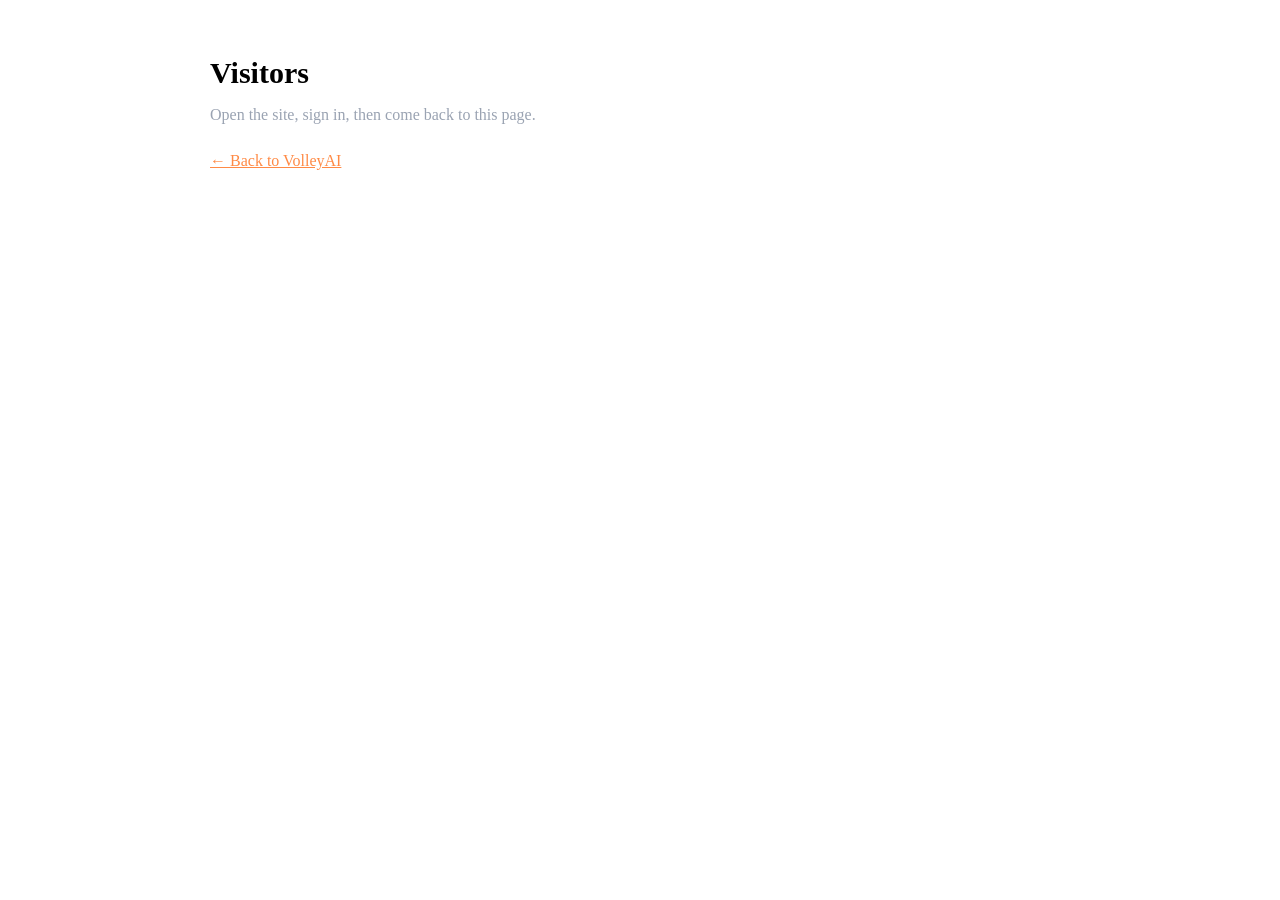
==== frontend/admin.html @ 4a1c740e "frontend: serve no file without a valid Google sign-in (Vercel middleware), login page, admin visito" ====
<!DOCTYPE html>
<html lang="en">
<head>
  <meta charset="UTF-8">
  <meta name="viewport" content="width=device-width, initial-scale=1.0">
  <title>Visitors — VolleyAI</title>
  <meta name="robots" content="noindex">
  <link rel="stylesheet" href="/css/tokens.css">
  <link rel="stylesheet" href="/css/base.css">
  <style>
    main { max-width: 860px; margin: 0 auto; padding: 48px 20px 80px; }
    h1 { font-size: 30px; margin: 0 0 6px; }
    p { color: var(--muted, #9aa3b2); }
    table { width: 100%; border-collapse: collapse; margin-top: 20px; font-size: 14px; }
    th, td { text-align: left; padding: 10px 12px; border-bottom: 1px solid rgba(255,255,255,.1); }
    th { color: var(--muted, #9aa3b2); font-weight: 500; }
    a { color: #ff8a45; }
  </style>
</head>
<body>
  <main>
    <h1>Visitors</h1>
    <p id="note">Everyone who signed in with Google, newest first. Only admin accounts can see this list.</p>
    <table id="t" hidden><thead><tr><th>Email</th><th>First seen</th><th>Last seen</th><th>Sign-ins</th><th>Analyses</th></tr></thead><tbody></tbody></table>
    <p style="margin-top:28px"><a href="/">← Back to VolleyAI</a></p>
  </main>
  <script src="/config.js"></script>
  <script>
    const note = document.getElementById("note");
    const when = (t) => new Date(t * 1000).toLocaleString();
    (async () => {
      let token = ""; try { token = sessionStorage.getItem("volleyai.idtoken") || ""; } catch (e) { /* storage blocked */ }
      if (!token) { note.textContent = "Open the site, sign in, then come back to this page."; return; }
      try {
        const res = await fetch((window.API_BASE || "").replace(/\/$/, "") + "/api/visitors", { headers: { Authorization: "Bearer " + token } });
        const body = await res.json().catch(() => ({}));
        if (!res.ok) { note.textContent = body.detail || "Could not load the list."; return; }
        const rows = body.visitors.map((v) => { const tr = document.createElement("tr");
          [v.email, when(v.first_seen), when(v.last_seen), v.visits, v.analyses].forEach((x) => { const td = document.createElement("td"); td.textContent = x; tr.appendChild(td); }); return tr; });
        document.querySelector("#t tbody").append(...rows);
        document.getElementById("t").hidden = false;
        note.textContent = body.visitors.length + " visitor" + (body.visitors.length === 1 ? "" : "s") + ", newest first.";
      } catch (e) { note.textContent = "The server is starting up or unreachable. Reload in a moment."; }
    })();
  </script>
</body>
</html>
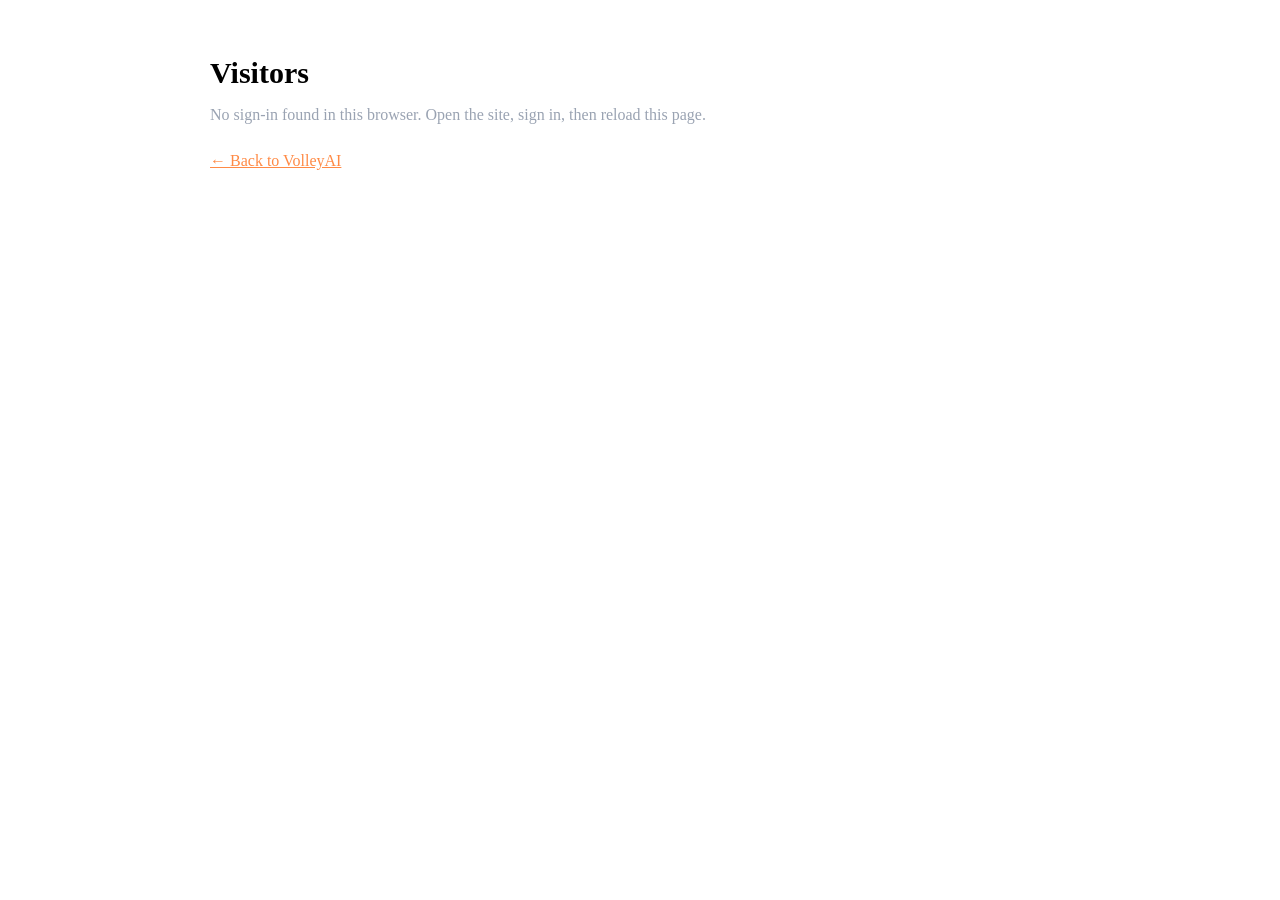
==== commit 6195d2c0: "frontend: keep the Google token in localStorage so admin.html works in a new tab; clearer expired-si" ====
--- a/frontend/admin.html
+++ b/frontend/admin.html
@@ -29,11 +29,12 @@
     const note = document.getElementById("note");
     const when = (t) => new Date(t * 1000).toLocaleString();
     (async () => {
-      let token = ""; try { token = sessionStorage.getItem("volleyai.idtoken") || ""; } catch (e) { /* storage blocked */ }
-      if (!token) { note.textContent = "Open the site, sign in, then come back to this page."; return; }
+      let token = ""; try { token = localStorage.getItem("volleyai.idtoken") || ""; } catch (e) { /* storage blocked */ }
+      if (!token) { note.textContent = "No sign-in found in this browser. Open the site, sign in, then reload this page."; return; }
       try {
         const res = await fetch((window.API_BASE || "").replace(/\/$/, "") + "/api/visitors", { headers: { Authorization: "Bearer " + token } });
         const body = await res.json().catch(() => ({}));
+        if (res.status === 401) { try { localStorage.removeItem("volleyai.idtoken"); } catch (e) { /* storage blocked */ } note.innerHTML = 'Your sign-in expired. <a href="/">Open the site</a>, sign in again, then reload this page.'; return; }
         if (!res.ok) { note.textContent = body.detail || "Could not load the list."; return; }
         const rows = body.visitors.map((v) => { const tr = document.createElement("tr");
           [v.email, when(v.first_seen), when(v.last_seen), v.visits, v.analyses].forEach((x) => { const td = document.createElement("td"); td.textContent = x; tr.appendChild(td); }); return tr; });
